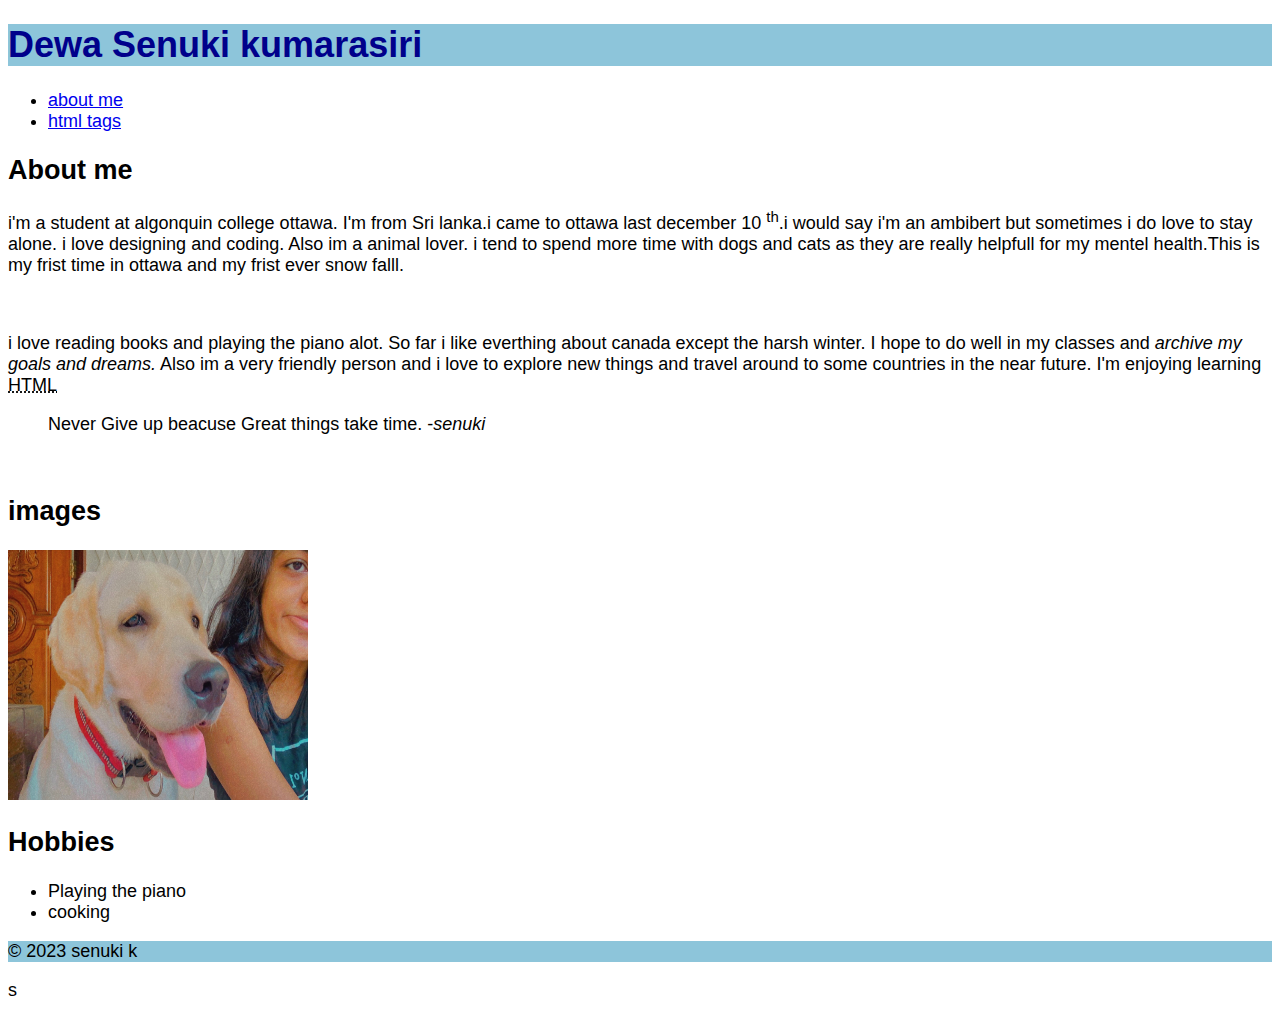
==== html-assignment/index.html @ 3fbb8aff "adds colour to heading" ====
<!DOCTYPE html>
<html lang="en">
<head>
    <meta charset="UTF-8">
    <meta http-equiv="X-UA-Compatible" content="IE=edge">
    <meta name="viewport" content="width=device-width, initial-scale=1.0">
    <title>html assinment</title>
    <link href="css/main.css" rel="stylesheet">
</head>
<body>
 <header>
    <h1 class="name-colour"> Dewa Senuki kumarasiri </h1>
 </header>
 <nav>
    <ul>
        <li><a href="index.html">about me</a> </li>
        <li> <a href="notes.html">html tags</a> </li>
    </ul>
 </nav>
 <article> 
    <h2>About me</h2>
 </article>
 <p>i'm a student at algonquin college ottawa. I'm from Sri lanka.i came to ottawa last december 10 <sup>th</sup>.i would say i'm an ambibert but sometimes i do love to stay alone. i love designing and coding. Also im a animal lover. i tend to spend more time with dogs and cats as they are really helpfull for my mentel health.This is my frist time in ottawa and my frist ever snow falll.</p> 
 <br>
 <p>i love reading books and playing the piano alot. So far i like everthing about canada except the harsh winter. I hope to do well in my classes and <em> archive my goals and dreams.</em> Also im a very friendly person and i love to explore new things and travel around to some countries in the near future. I'm enjoying learning <abbr title="hypertext markup lanuage"> HTML</abbr>
    <blockquote>Never Give up beacuse Great things take time. -<cite>senuki</cite> </blockquote> <br> 
<section>
      <h2>images</h2>
    <img width="300" height="250"
    src="images/image02.jpg" alt= "me and pet dog">
</section>
<section>
    <h2>Hobbies</h2>
    <ul>
        <li>Playing the piano</li>
        <li>cooking</li>
    </ul>
</section>
<footer>
    <p>&copy; 2023 senuki k</p>
</footer>
</body>
</html>s
---- html-assignment/css/main.css ----
body {
    font-family: 'Gill Sans', 'Gill Sans MT', Calibri, 'Trebuchet MS', sans-serif;
    font-size: 18px;
}
h1 {
    font-family: 'Segoe UI', Tahoma, Geneva, Verdana, sans-serif;
}
header,footer {
    background-color: #8DC5DA;
}
.name-colour {
    color: darkblue;
}
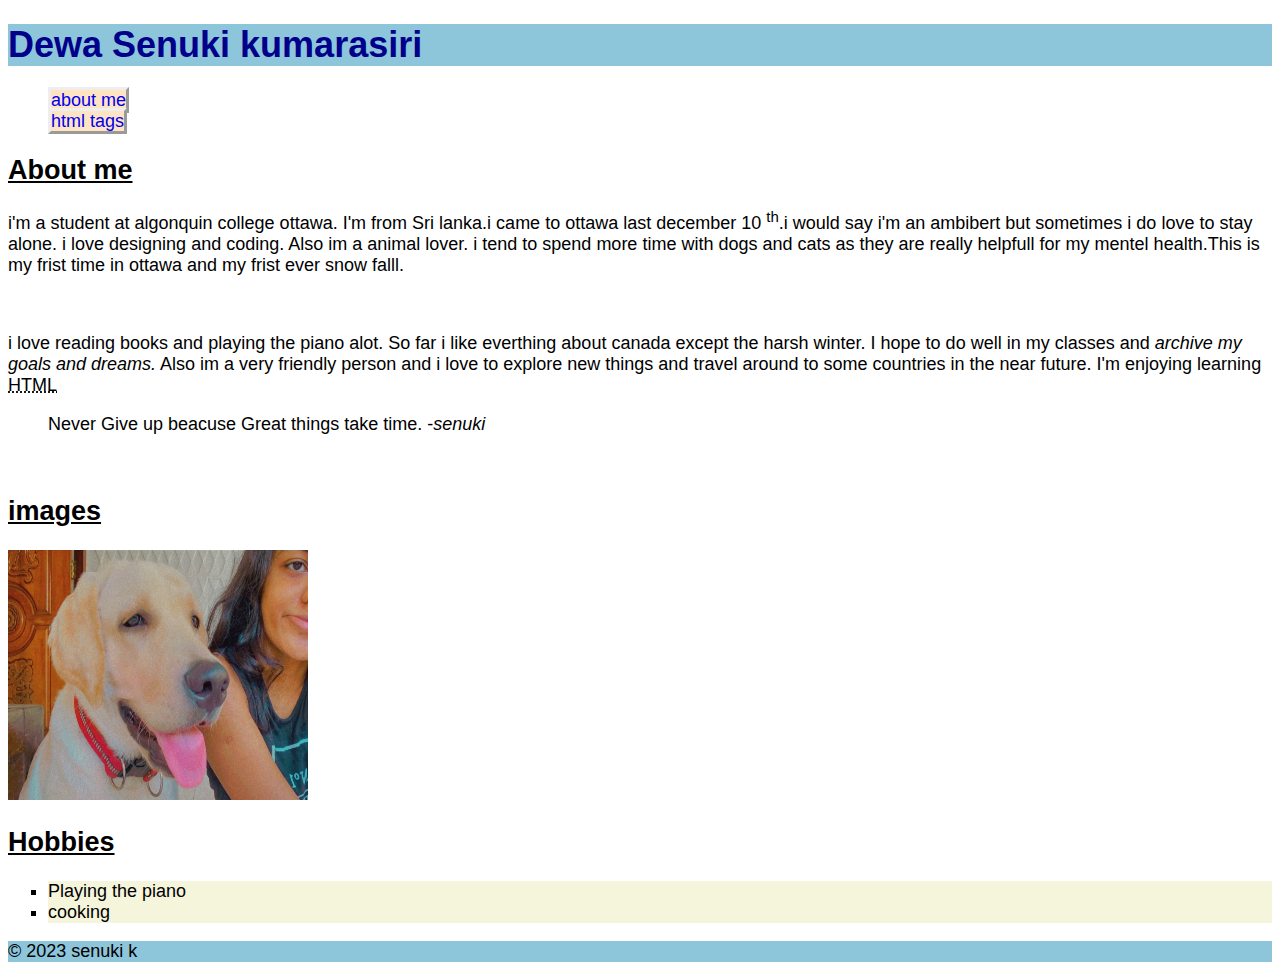
==== commit c6e0c8b5: "adds image id" ====
--- a/html-assignment/index.html
+++ b/html-assignment/index.html
@@ -26,7 +26,8 @@
     <blockquote>Never Give up beacuse Great things take time. -<cite>senuki</cite> </blockquote> <br> 
 <section>
       <h2>images</h2>
-    <img width="300" height="250"
+    <img id="self-photo"class="box-shadow"
+    width="300" height="250"
     src="images/image02.jpg" alt= "me and pet dog">
 </section>
 <section>
@@ -40,4 +41,4 @@
     <p>&copy; 2023 senuki k</p>
 </footer>
 </body>
-</html>s+</html>--- a/html-assignment/css/main.css
+++ b/html-assignment/css/main.css
@@ -4,10 +4,43 @@
 }
 h1 {
     font-family: 'Segoe UI', Tahoma, Geneva, Verdana, sans-serif;
+    color: blueviolet;
+}
+h2 {
+    font-family: 'Lucida Sans', 'Lucida Sans Regular', 'Lucida Grande', 'Lucida Sans Unicode', Geneva, Verdana, sans-serif;
+    text-decoration-line: underline;
 }
 header,footer {
     background-color: #8DC5DA;
 }
 .name-colour {
     color: darkblue;
+}
+.self-photo {
+    box-shadow: 0px 10px 2px black 1px;
+}
+ul {
+ list-style-type: square;
+ 
+}
+section li {
+    background-color: beige;
+}
+nav ul {
+    list-style: none;
+
+}
+li a{ 
+    text-decoration: none;
+}
+li a {
+    border-style:outset;
+    background-color: bisque;
+    
+}
+a:hover {
+    background-color: palevioletred;
+}
+dl dt{
+    background-color: rgb(168, 211, 211);
 }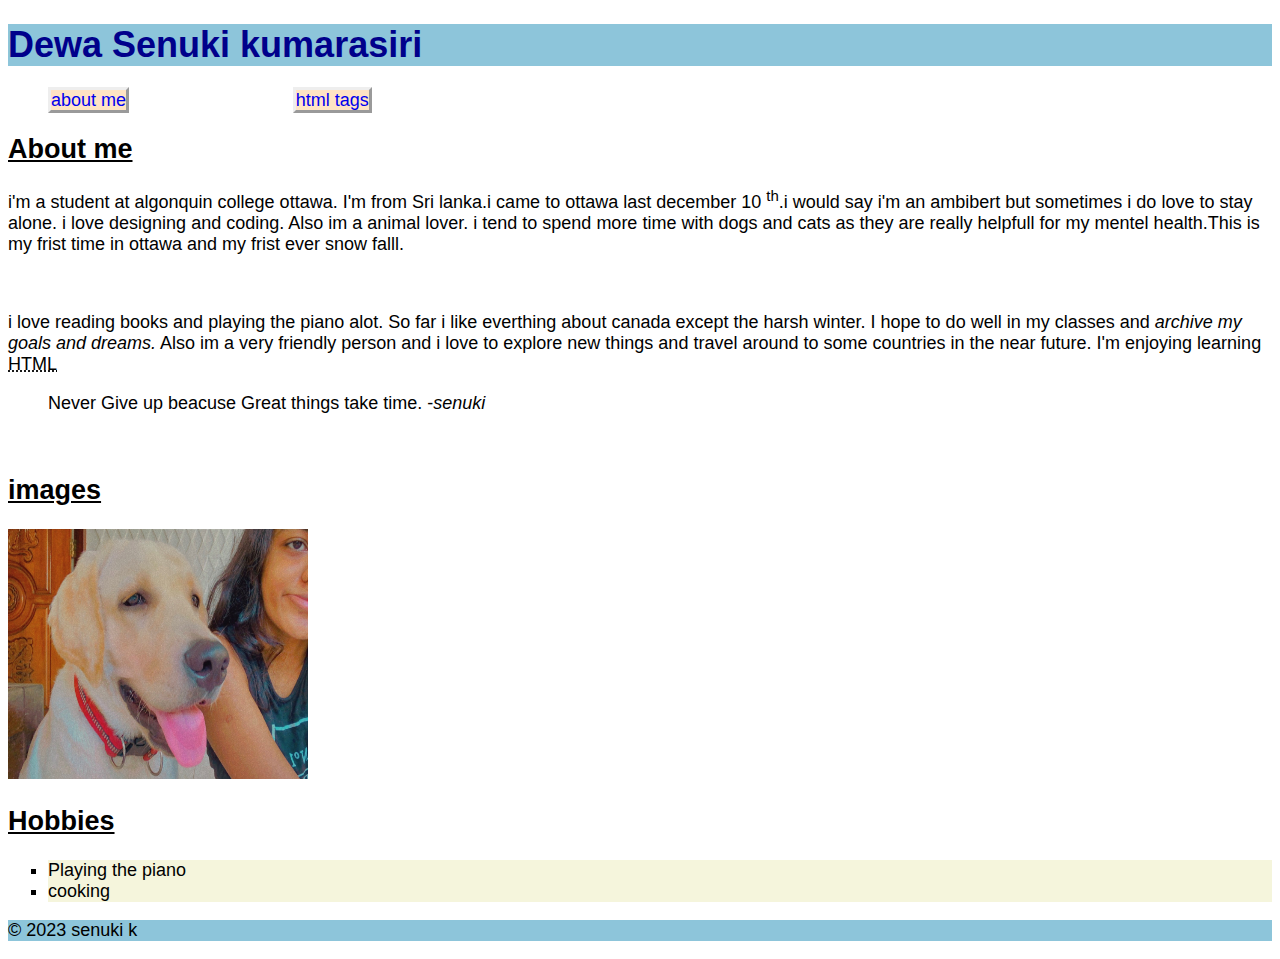
==== commit e42367e1: "creates box shadow" ====
--- a/html-assignment/index.html
+++ b/html-assignment/index.html
@@ -26,9 +26,8 @@
     <blockquote>Never Give up beacuse Great things take time. -<cite>senuki</cite> </blockquote> <br> 
 <section>
       <h2>images</h2>
-    <img id="self-photo"class="box-shadow"
-    width="300" height="250"
-    src="images/image02.jpg" alt= "me and pet dog">
+    <img src="images/image02.jpg" id="my-image" alt= "me and pet dog"
+    width="300" height="250"> 
 </section>
 <section>
     <h2>Hobbies</h2>
--- a/html-assignment/css/main.css
+++ b/html-assignment/css/main.css
@@ -16,9 +16,10 @@
 .name-colour {
     color: darkblue;
 }
-.self-photo {
-    box-shadow: 0px 10px 2px black 1px;
+.my-image {
+    box-shadow: 0px 0px 2px #000;
 }
+
 ul {
  list-style-type: square;
  
@@ -28,7 +29,11 @@
 }
 nav ul {
     list-style: none;
+    display: flex;
 
+}
+nav li{
+    width: 20%;
 }
 li a{ 
     text-decoration: none;
@@ -43,4 +48,7 @@
 }
 dl dt{
     background-color: rgb(168, 211, 211);
+}
+dl {
+    background-color: rgb(194, 214, 179);
 }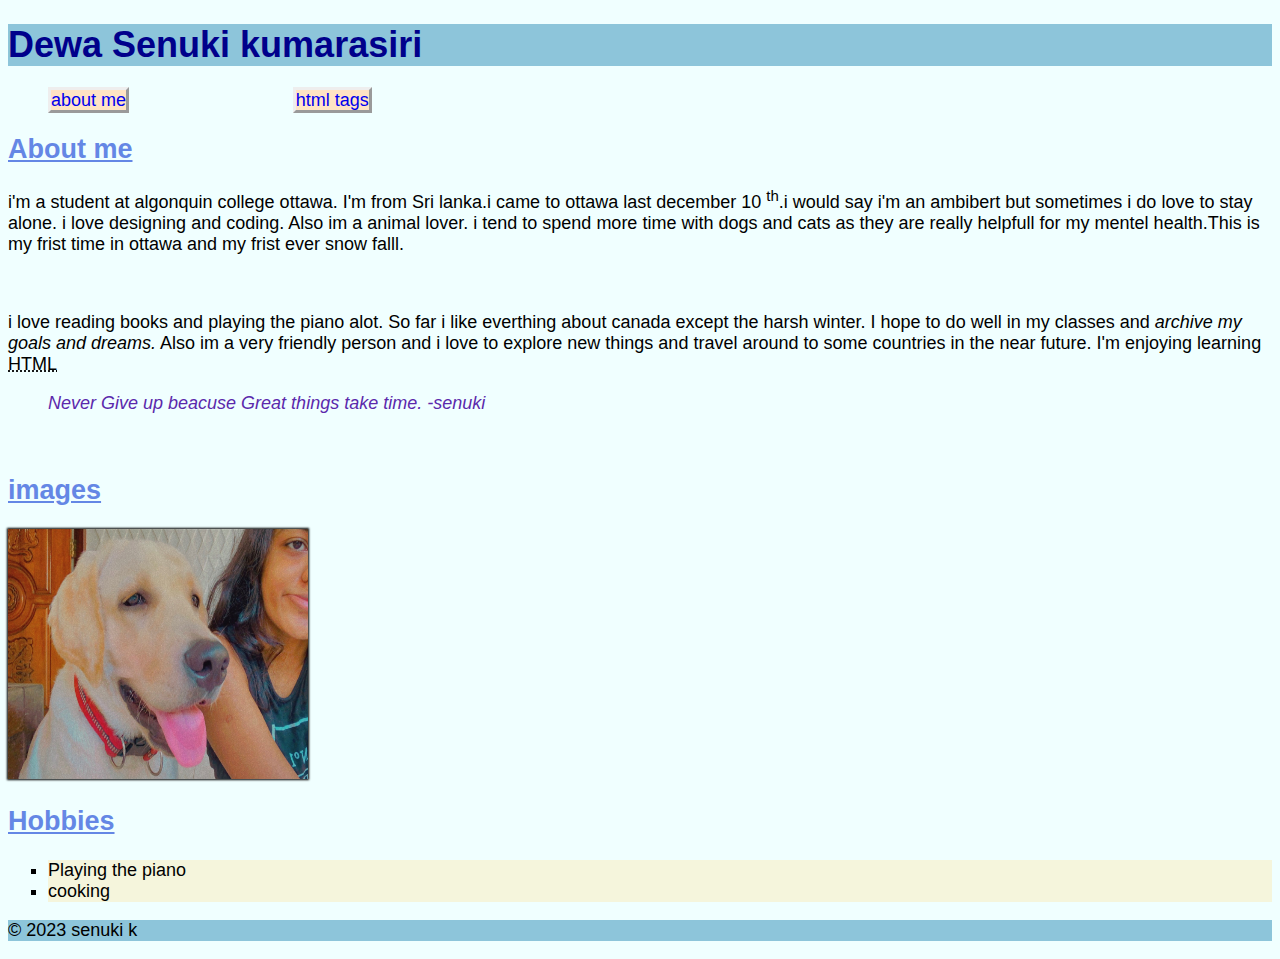
==== commit d378408f: "creates quote color" ====
--- a/html-assignment/index.html
+++ b/html-assignment/index.html
@@ -23,7 +23,7 @@
  <p>i'm a student at algonquin college ottawa. I'm from Sri lanka.i came to ottawa last december 10 <sup>th</sup>.i would say i'm an ambibert but sometimes i do love to stay alone. i love designing and coding. Also im a animal lover. i tend to spend more time with dogs and cats as they are really helpfull for my mentel health.This is my frist time in ottawa and my frist ever snow falll.</p> 
  <br>
  <p>i love reading books and playing the piano alot. So far i like everthing about canada except the harsh winter. I hope to do well in my classes and <em> archive my goals and dreams.</em> Also im a very friendly person and i love to explore new things and travel around to some countries in the near future. I'm enjoying learning <abbr title="hypertext markup lanuage"> HTML</abbr>
-    <blockquote>Never Give up beacuse Great things take time. -<cite>senuki</cite> </blockquote> <br> 
+    <blockquote id="my-quote">Never Give up beacuse Great things take time. -<cite>senuki</cite> </blockquote> <br> 
 <section>
       <h2>images</h2>
     <img src="images/image02.jpg" id="my-image" alt= "me and pet dog"
--- a/html-assignment/css/main.css
+++ b/html-assignment/css/main.css
@@ -1,14 +1,16 @@
 body {
     font-family: 'Gill Sans', 'Gill Sans MT', Calibri, 'Trebuchet MS', sans-serif;
     font-size: 18px;
+    background-color: azure;
 }
 h1 {
     font-family: 'Segoe UI', Tahoma, Geneva, Verdana, sans-serif;
-    color: blueviolet;
+    color: rgb(177, 61, 129);
 }
 h2 {
     font-family: 'Lucida Sans', 'Lucida Sans Regular', 'Lucida Grande', 'Lucida Sans Unicode', Geneva, Verdana, sans-serif;
     text-decoration-line: underline;
+    color: rgb(100, 135, 229);
 }
 header,footer {
     background-color: #8DC5DA;
@@ -16,8 +18,8 @@
 .name-colour {
     color: darkblue;
 }
-.my-image {
-    box-shadow: 0px 0px 2px #000;
+#my-image{
+    box-shadow: 0px 0px 2px 1px black;
 }
 
 ul {
@@ -51,4 +53,9 @@
 }
 dl {
     background-color: rgb(194, 214, 179);
+}
+#my-quote{
+    font-style: italic;
+    font-family: 'Trebuchet MS', 'Lucida Sans Unicode', 'Lucida Grande', 'Lucida Sans', Arial, sans-serif;
+    color: rgb(91, 41, 172);
 }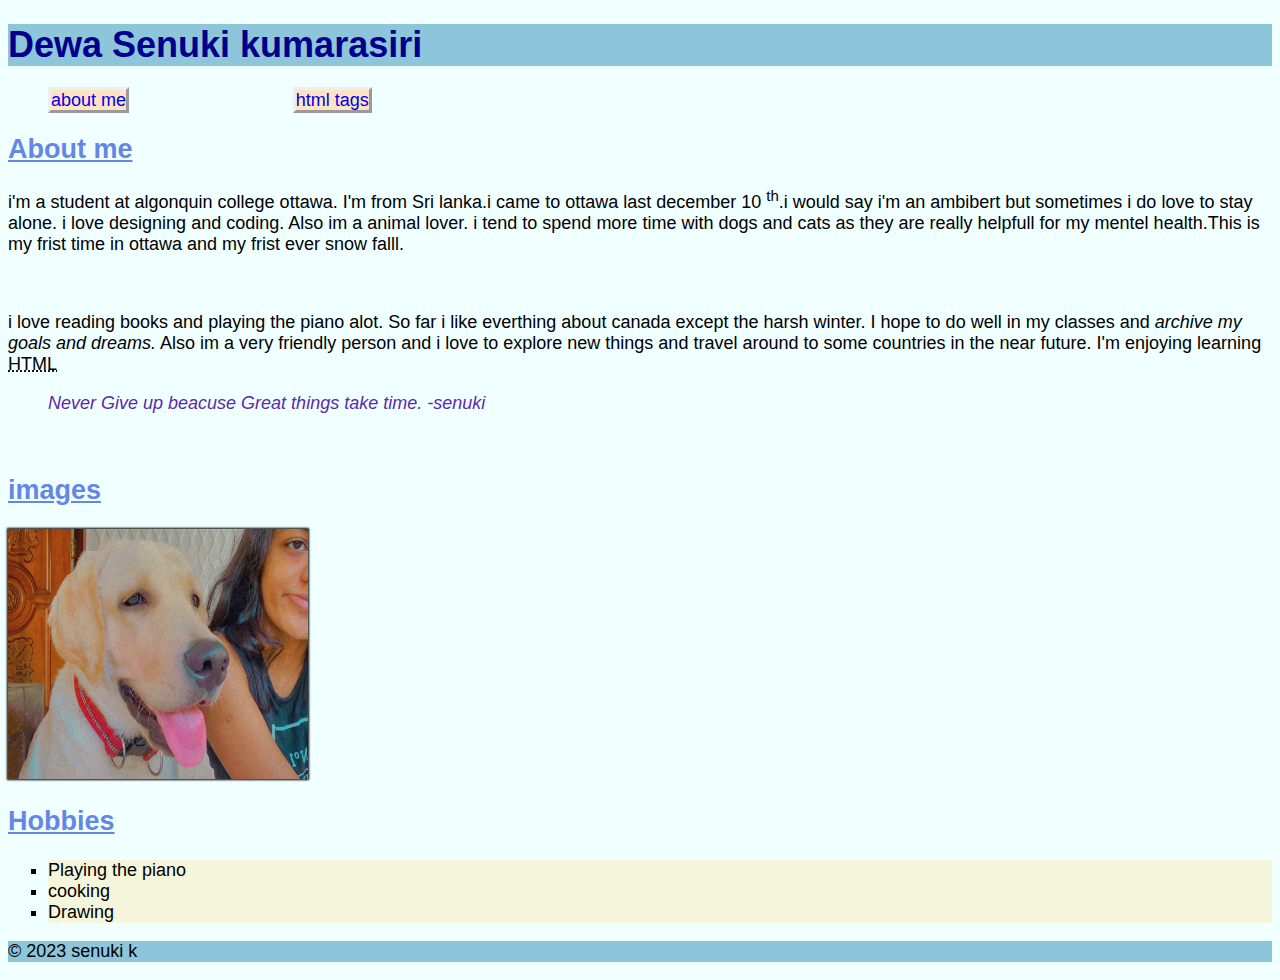
==== commit 64dd65ec: "updates hobbies" ====
--- a/html-assignment/index.html
+++ b/html-assignment/index.html
@@ -34,6 +34,7 @@
     <ul>
         <li>Playing the piano</li>
         <li>cooking</li>
+        <li>Drawing</li>
     </ul>
 </section>
 <footer>
